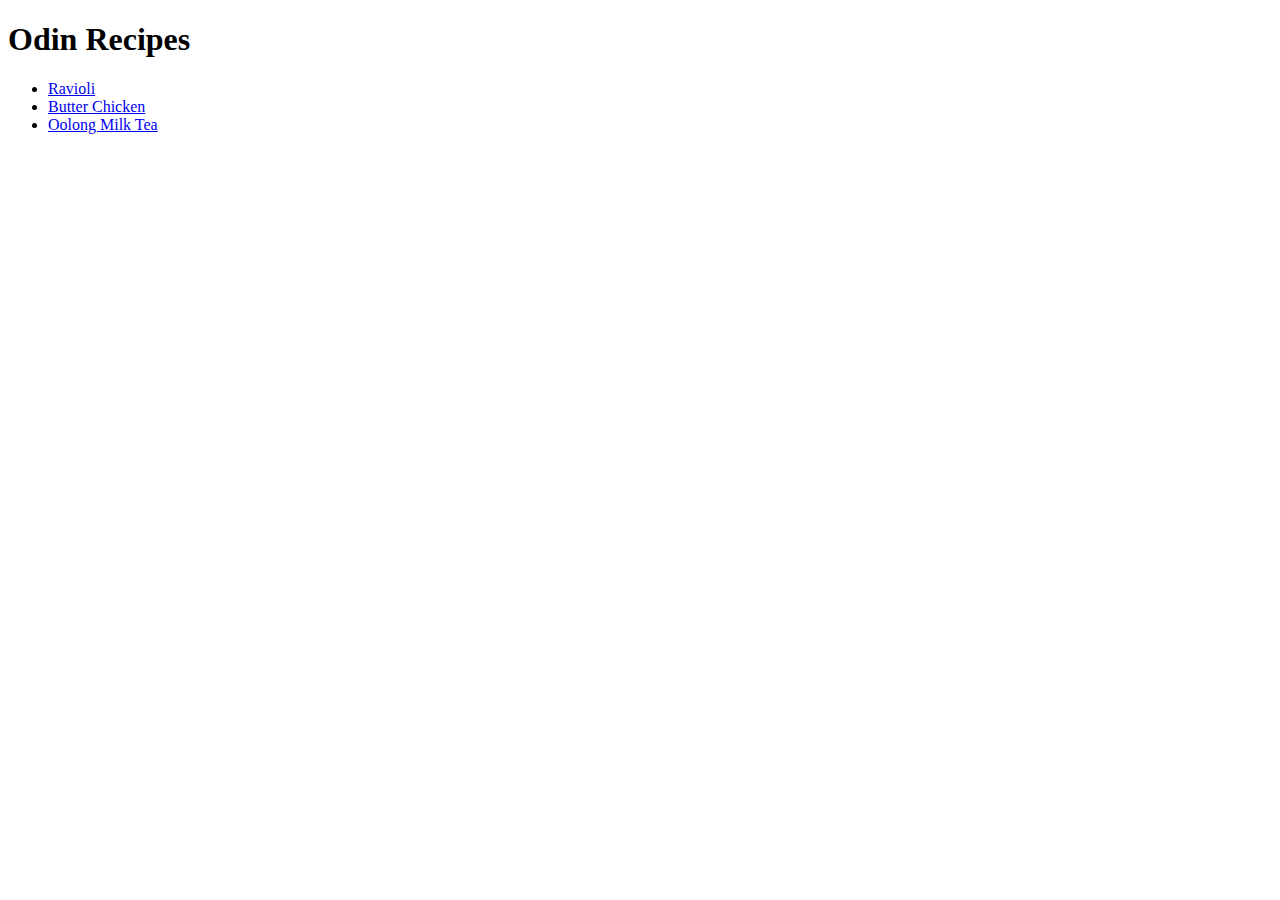
==== index.html @ b3417045 "Restructured filepaths; adjusted links as needed. Created the skeleton for 2 new pages - butter-chic" ====
<!DOCTYPE html>
<html lang="en">
    <head>
        <meta charset="UTF-8">
        <title>Odin Recipes</title>
    </head>

    <body>
        <h1>Odin Recipes</h1>
            <ul>
                <li><a href="./pages/ravioli.html">Ravioli</a></li>
                <li><a href="./pages/butter-chicken">Butter Chicken</a></li>
                <li><a href="./pages/milk-tea">Oolong Milk Tea</a></li>
            </ul>
    
    </body>
    
</html>
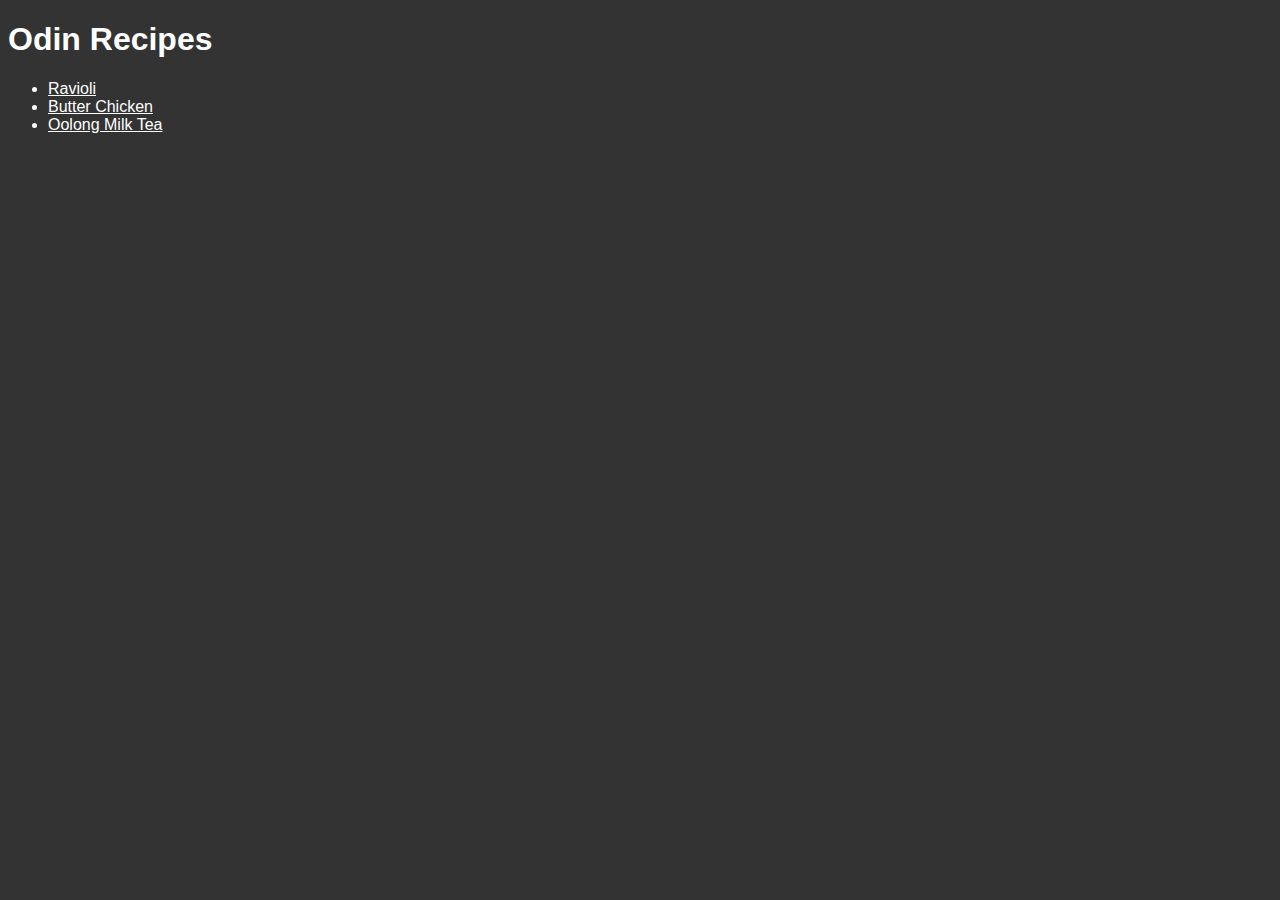
==== commit 574fe299: "Added css." ====
--- a/index.html
+++ b/index.html
@@ -2,6 +2,7 @@
 <html lang="en">
     <head>
         <meta charset="UTF-8">
+        <link rel="stylesheet" href="styles.css">
         <title>Odin Recipes</title>
     </head>
 
@@ -9,8 +10,8 @@
         <h1>Odin Recipes</h1>
             <ul>
                 <li><a href="./pages/ravioli.html">Ravioli</a></li>
-                <li><a href="./pages/butter-chicken">Butter Chicken</a></li>
-                <li><a href="./pages/milk-tea">Oolong Milk Tea</a></li>
+                <li><a href="./pages/butter-chicken.html">Butter Chicken</a></li>
+                <li><a href="./pages/oolong-mt.html">Oolong Milk Tea</a></li>
             </ul>
     
     </body>
--- a/styles.css
+++ b/styles.css
@@ -0,0 +1,10 @@
+* {
+    background-color: #333;
+    color:#fff;
+    font-family:Arial, Helvetica, sans-serif;
+}
+
+img {
+    height: auto;
+    width: 500px;
+}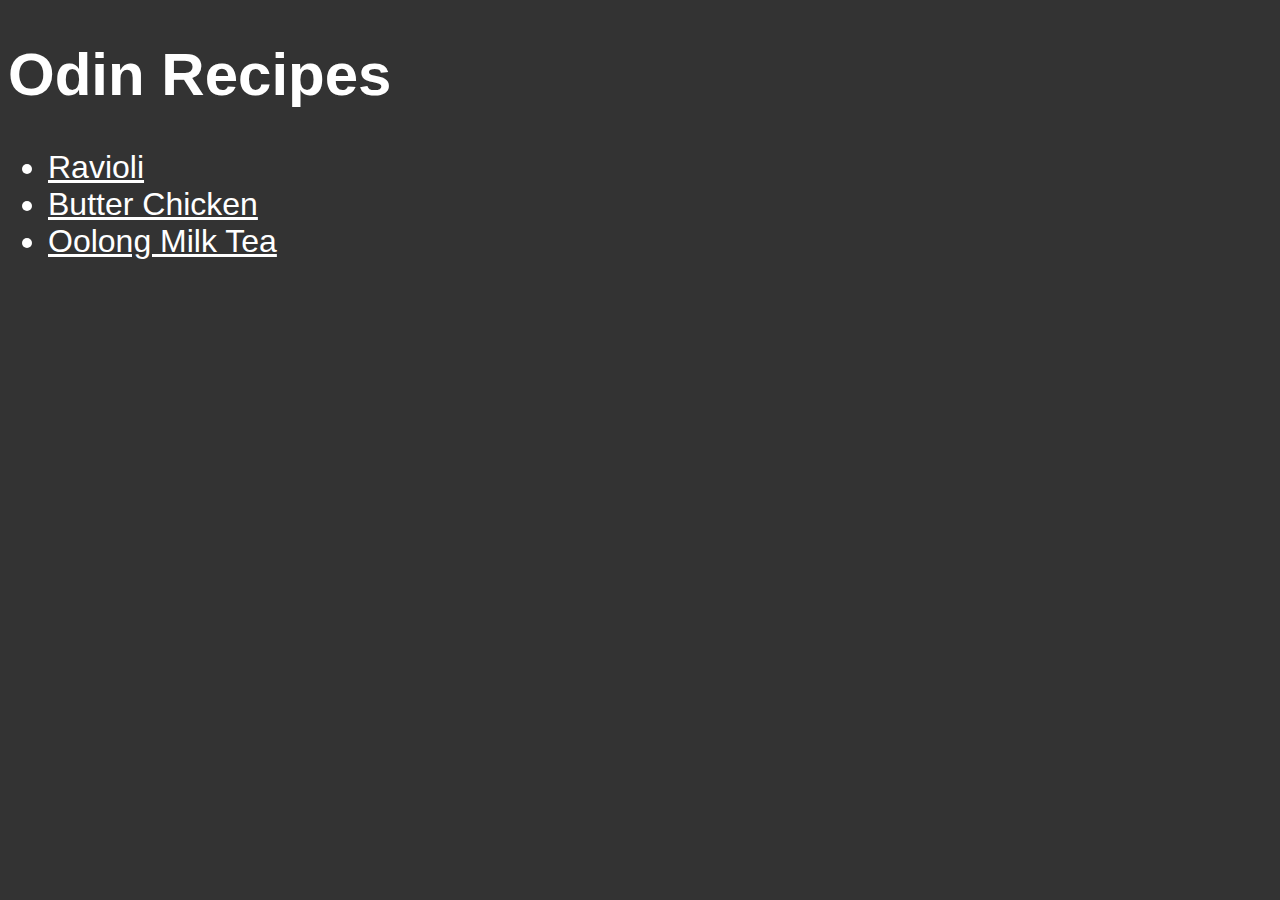
==== commit 66255ef0: "Added basic CSS rules to recipe pages." ====
--- a/index.html
+++ b/index.html
@@ -7,13 +7,14 @@
     </head>
 
     <body>
-        <h1>Odin Recipes</h1>
-            <ul>
-                <li><a href="./pages/ravioli.html">Ravioli</a></li>
-                <li><a href="./pages/butter-chicken.html">Butter Chicken</a></li>
-                <li><a href="./pages/oolong-mt.html">Oolong Milk Tea</a></li>
-            </ul>
-    
+        <h1 id="title">Odin Recipes</h1>
+            <div class="recipe-title">
+                <ul>
+                    <li ><a href="./pages/ravioli.html">Ravioli</a></li>
+                    <li ><a href="./pages/butter-chicken.html">Butter Chicken</a></li>
+                    <li ><a href="./pages/oolong-mt.html">Oolong Milk Tea</a></li>
+                </ul>
+            </div>
     </body>
     
 </html>--- a/styles.css
+++ b/styles.css
@@ -1,10 +1,29 @@
 * {
     background-color: #333;
-    color:#fff;
-    font-family:Arial, Helvetica, sans-serif;
+    color: #fff;
+    font-family: Arial, Helvetica, sans-serif
 }
 
-img {
+img{
+    width: 400px;
     height: auto;
-    width: 500px;
-}+}
+
+#title{
+    font-size: 60px;
+    font-weight: bold;
+}
+
+
+.recipe-title{
+    font-size: 32px;
+}
+
+.subheader{
+    font-size: 24px;
+    font-weight: bold;
+}
+
+.subheader {
+    color:#daa520
+}
